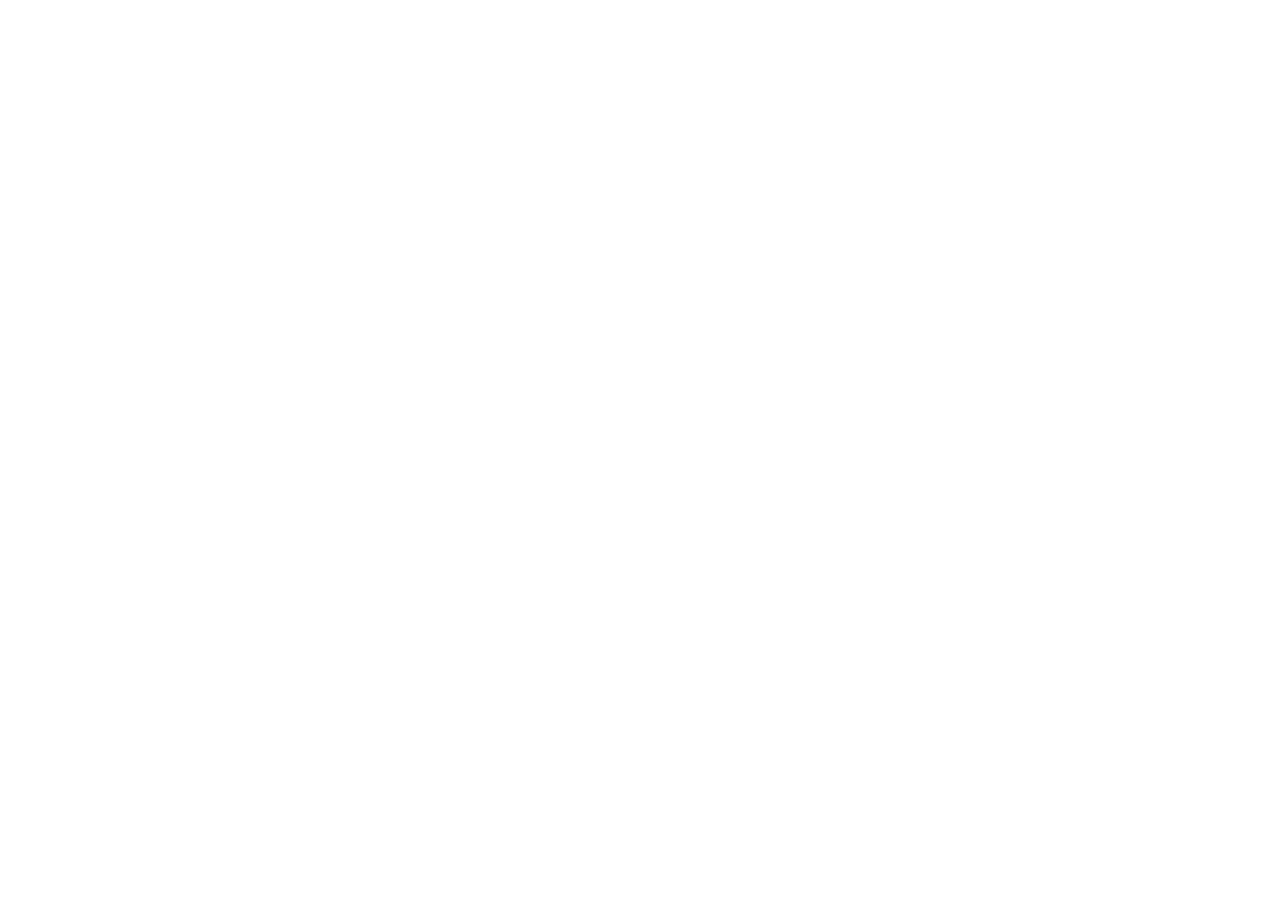
==== index.html @ 7ab89b15 "initial commit" ====
<html lang="en">
<head>
    <meta charset="UTF-8">
    <link rel="stylesheet" href="styles.css">
    <title>Rock, Paper, Scissors</title>
</head>
<body>
    
    <script src="script.js"></script>
</body>
</html>
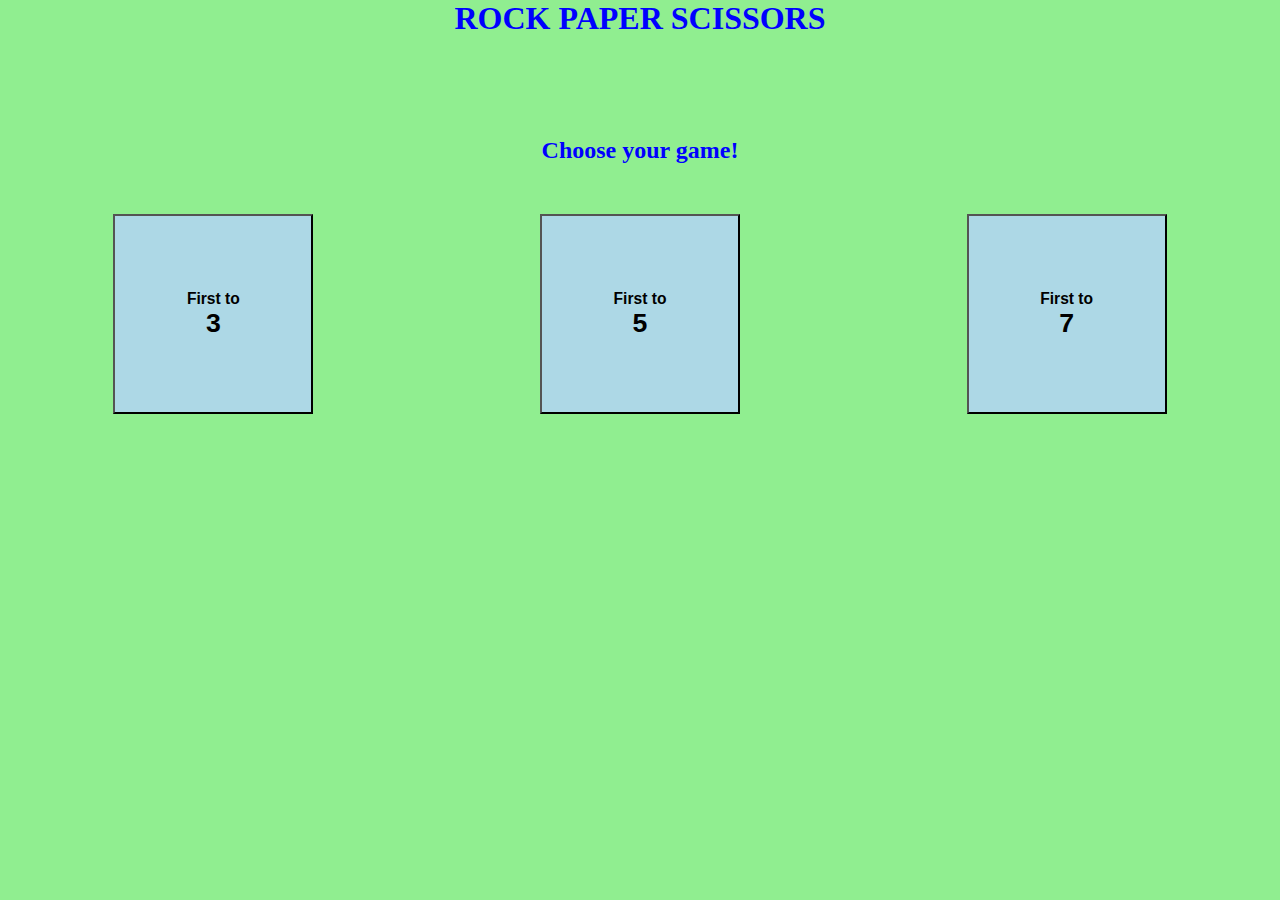
==== commit c88742bf: "started work on simple UI for RPS game. So far, I am in ther early stages. I have figured out how to" ====
--- a/index.html
+++ b/index.html
@@ -5,7 +5,25 @@
     <title>Rock, Paper, Scissors</title>
 </head>
 <body>
-    
-    <script src="script.js"></script>
+    <div class="main-container">
+        <h1 class="game-title">ROCK PAPER SCISSORS</h1>
+        <h2 class="game-description-message">Choose your game!</h2>
+        <div class="button-container">
+            <button class="gameChoiceButton first-to-3 rock">
+                <h3>First to</h3>
+                <h1>3</h1>
+            </button>
+            <button class="gameChoiceButton first-to-5 paper">
+                <h3>First to</h3>
+                <h1>5</h1>
+            </button>
+            <button class="gameChoiceButton first-to-7 scissors">
+                <h3>First to</h3>
+                <h1>7</h1>
+            </button>
+        </div>
+    </div>
+
+    <script src="rockpaperscissorsUI.js"></script>
 </body>
 </html>--- a/styles.css
+++ b/styles.css
@@ -0,0 +1,51 @@
+*{
+    box-sizing: border-box;
+    padding: 0;
+    margin: 0;
+    /*border: 1px solid black;*/
+}
+
+body{
+    background-color: lightgreen;
+    color: blue;
+}
+
+.main-container{
+    display: flex;
+    flex-direction: column;
+    align-items: center;
+}
+
+.game-title{
+    margin-bottom: 100px;
+}
+
+.button-container{
+    margin-top: 50px;
+    display: flex;
+    justify-content: space-around;
+    width: 100%;
+}
+
+.button-container button{
+    width:200px;
+    height: 200px;
+    background-color: lightblue;
+    color: 
+}
+
+.score-container{
+    display: flex;
+    justify-content: space-around;
+    width: 75%;
+    flex-wrap:wrap;
+}
+
+.score-container h4{
+    width: 50%;
+    text-align: center;
+}
+
+.score-box{
+    border: 1px solid black;
+}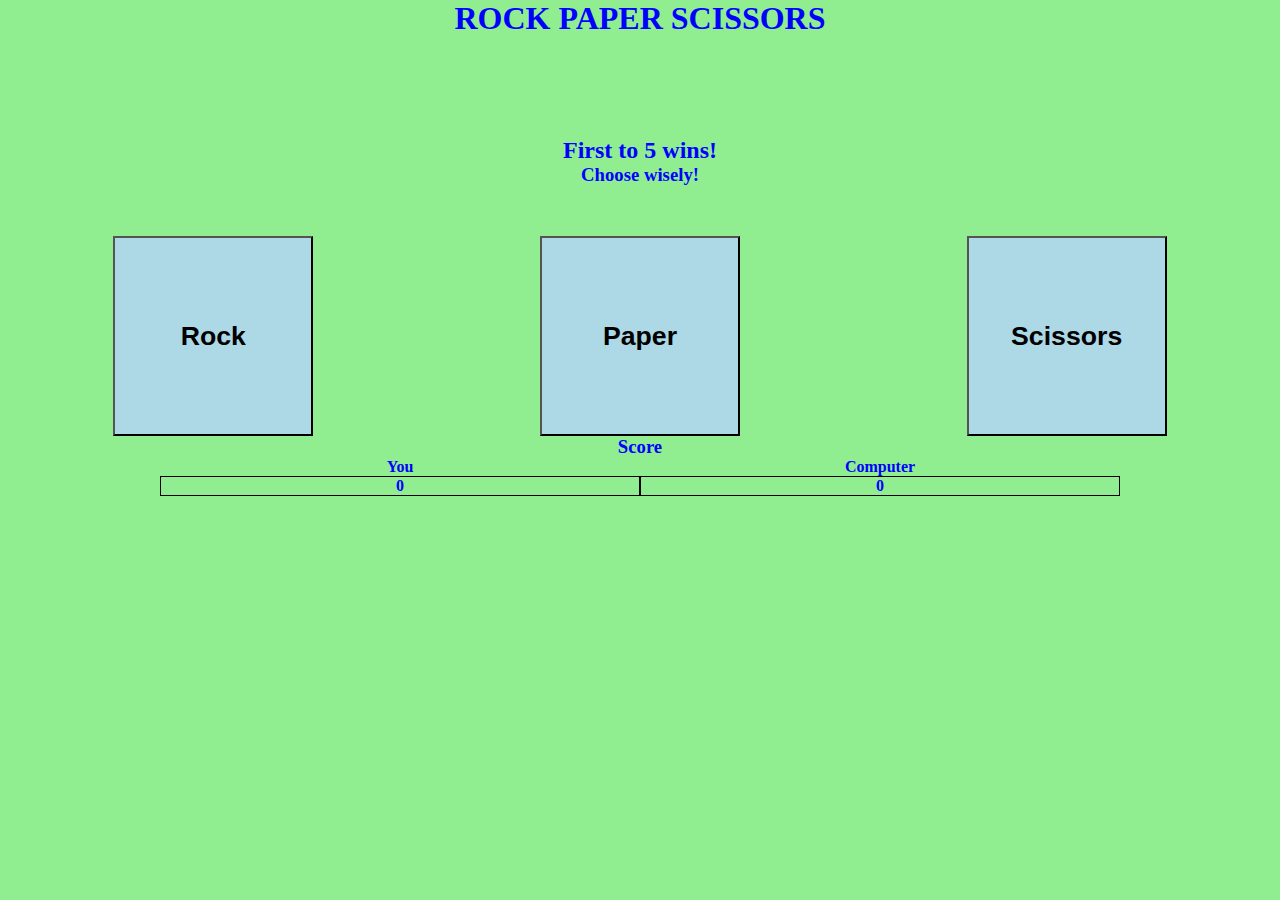
==== commit 6f2187b4: "renamed the files to deploy index" ====
--- a/index.html
+++ b/index.html
@@ -7,23 +7,29 @@
 <body>
     <div class="main-container">
         <h1 class="game-title">ROCK PAPER SCISSORS</h1>
-        <h2 class="game-description-message">Choose your game!</h2>
+        <h2 class="game-description-message">First to 5 wins!</h2>
+        <h3>Choose wisely!</h3>
+        <h3 class="result-of-round"></h3>
         <div class="button-container">
-            <button class="gameChoiceButton first-to-3 rock">
-                <h3>First to</h3>
-                <h1>3</h1>
+            <button class="rock">
+                <h1>Rock</h1>
             </button>
-            <button class="gameChoiceButton first-to-5 paper">
-                <h3>First to</h3>
-                <h1>5</h1>
+            <button class="paper">
+                <h1>Paper</h1>
             </button>
-            <button class="gameChoiceButton first-to-7 scissors">
-                <h3>First to</h3>
-                <h1>7</h1>
+            <button class="scissors">
+                <h1>Scissors</h1>
             </button>
+        </div>
+        <h3>Score</h3>
+        <div class="score-container">
+            <h4>You</h4>
+            <h4>Computer</h4>
+            <h4 class="score-box users-score">0</h4>
+            <h4 class="score-box computers-score">0</h4>
         </div>
     </div>
 
-    <script src="rockpaperscissorsUI.js"></script>
+    <script src="simpleUI.js"></script>
 </body>
 </html>